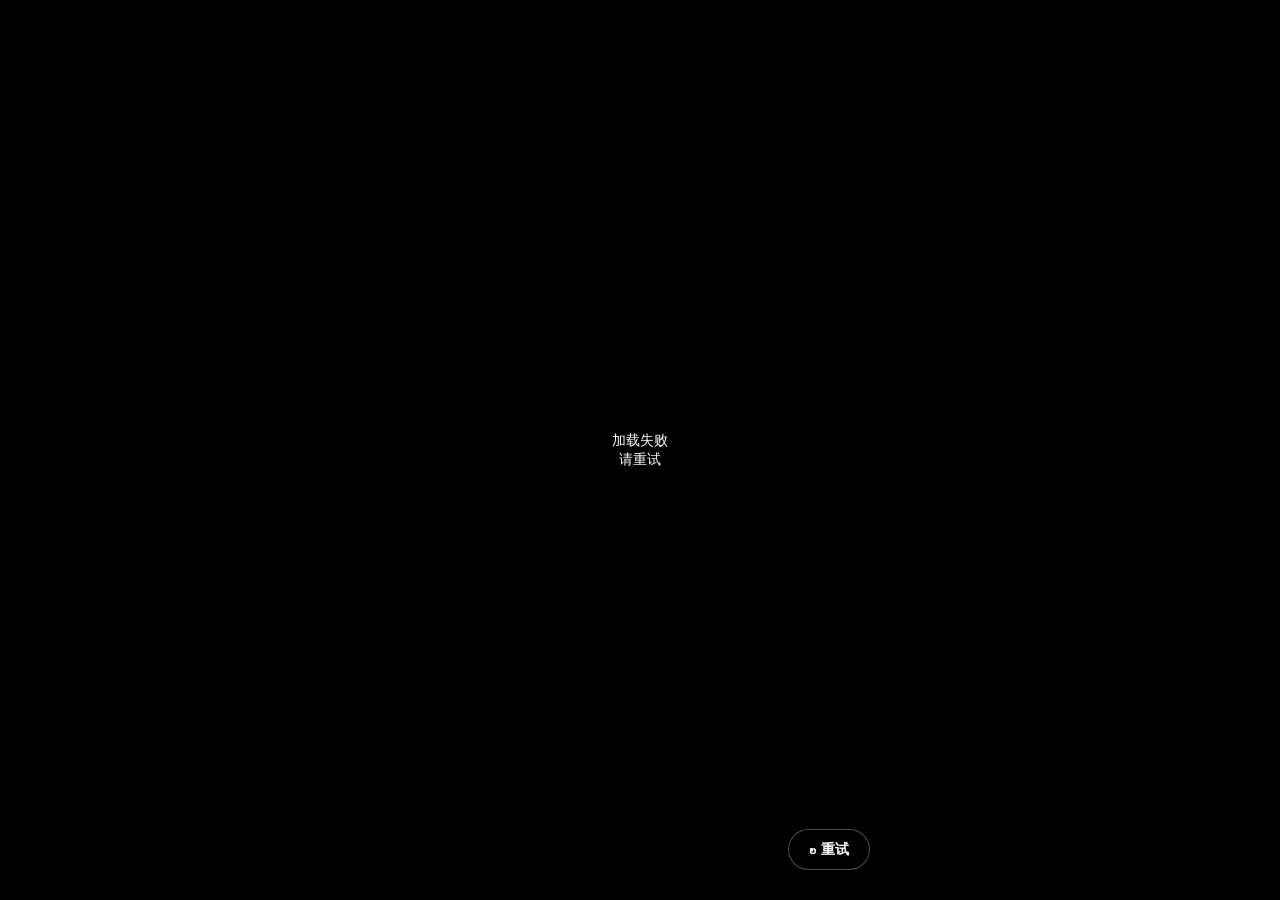
==== 小姐姐.html @ cc69798f "Add files via upload" ====
<!DOCTYPE html>
<html lang="zh-CN">
<head>
    <meta charset="UTF-8">
    <meta name="viewport" content="width=device-width, initial-scale=1.0, maximum-scale=1.0, user-scalable=no">
    <title>随机小姐姐视频</title>
    <style>
        * {
            box-sizing: border-box;
            margin: 0;
            padding: 0;
        }

        body {
            font-family: -apple-system, BlinkMacSystemFont, "Segoe UI", Roboto, sans-serif;
            background: #000; /* 背景改为黑色，突出视频 */
            height: 100vh;
            width: 100vw;
            display: flex;
            justify-content: center;
            align-items: center;
            overflow: hidden; /* 防止滚动 */
        }

        .container {
            position: relative;
            width: 100%;
            height: 100%;
            max-width: 500px; /* 平板/桌面端限制最大宽度，保持手机比例 */
            background: #111;
            display: flex;
            flex-direction: column;
        }

        .video-wrapper {
            position: relative;
            width: 100%;
            height: 100%;
            background: #000;
            display: flex;
            justify-content: center;
            align-items: center;
        }

        video {
            width: 100%;
            height: 100%;
            object-fit: cover; /* 充满容器 */
            display: block;
        }

        /* 加载动画 */
        .loader {
            position: absolute;
            width: 40px;
            height: 40px;
            border: 4px solid rgba(255,255,255,0.3);
            border-radius: 50%;
            border-top-color: #fff;
            animation: spin 1s ease-in-out infinite;
            z-index: 5;
        }

        /* 错误提示 */
        .error-msg {
            position: absolute;
            color: #fff;
            background: rgba(0,0,0,0.6);
            padding: 10px 20px;
            border-radius: 20px;
            font-size: 0.9rem;
            display: none;
            z-index: 5;
            text-align: center;
        }

        /* 悬浮按钮样式 */
        .float-btn {
            position: absolute;
            bottom: 30px;
            right: 20px;
            background: rgba(0, 0, 0, 0.6); /* 半透明黑底 */
            backdrop-filter: blur(5px);
            color: white;
            border: 1px solid rgba(255,255,255,0.3);
            padding: 10px 20px;
            font-size: 0.9rem;
            border-radius: 30px;
            cursor: pointer;
            outline: none;
            box-shadow: 0 4px 15px rgba(0,0,0,0.5);
            transition: all 0.3s ease;
            font-weight: 600;
            z-index: 20; /* 确保在视频控制器之上 */
            display: flex;
            align-items: center;
            gap: 5px;
        }

        .float-btn:hover {
            background: rgba(255, 107, 107, 0.8);
            border-color: transparent;
            transform: scale(1.05);
        }

        .float-btn:active {
            transform: scale(0.95);
        }

        .float-btn:disabled {
            background: rgba(50,50,50,0.8);
            color: #aaa;
            cursor: not-allowed;
            transform: none;
        }

        /* 标题信息悬浮层 (可选，为了不遮挡视频，做得很精简) */
        .info-overlay {
            position: absolute;
            bottom: 80px; /* 在按钮上方 */
            left: 15px;
            right: 80px;
            z-index: 10;
            color: white;
            text-shadow: 0 1px 3px rgba(0,0,0,0.8);
            pointer-events: none; /* 让点击穿透 */
            opacity: 0;
            transition: opacity 0.3s;
        }
        
        .info-title {
            font-size: 1rem;
            font-weight: bold;
            margin-bottom: 4px;
            display: -webkit-box;
            -webkit-line-clamp: 2;
            -webkit-box-orient: vertical;
            overflow: hidden;
        }

        .info-author {
            font-size: 0.8rem;
            opacity: 0.9;
        }

        @keyframes spin {
            to { transform: rotate(360deg); }
        }
    </style>
</head>
<body>

    <div class="container">
        <div class="video-wrapper">
            <div class="loader" id="loader"></div>
            <span class="error-msg" id="errorMsg">加载失败<br>请重试</span>
            
            <!-- 视频信息悬浮显示 -->
            <div class="info-overlay" id="infoArea">
                <div class="info-title" id="videoTitle">加载中...</div>
                <div class="info-author" id="videoAuthor">作者：未知</div>
            </div>

            <!-- 视频标签 -->
            <video id="videoPlayer" playsinline controls loop>
                您的浏览器不支持 Video 标签。
            </video>

            <!-- 悬浮按钮 -->
            <button id="refreshBtn" class="float-btn" onclick="loadVideo()">
                <span>↻</span> 换一个
            </button>
        </div>
    </div>

    <script>
        const API_URL = 'http://api.xn--ei1aa.cn/API/ks_new.php';
        
        const videoEl = document.getElementById('videoPlayer');
        const loader = document.getElementById('loader');
        const errorMsg = document.getElementById('errorMsg');
        const refreshBtn = document.getElementById('refreshBtn');
        const titleEl = document.getElementById('videoTitle');
        const authorEl = document.getElementById('videoAuthor');
        const infoArea = document.getElementById('infoArea');

        window.onload = loadVideo;

        async function loadVideo() {
            setLoading(true);
            infoArea.style.opacity = '0';
            videoEl.style.opacity = '0';
            
            const url = `${API_URL}?t=${new Date().getTime()}`;

            try {
                const response = await fetch(url);
                if (!response.ok) throw new Error('网络异常');

                const data = await response.json();

                if (data.code === 0 && data.data) {
                    const { Video, Cover, Title, Author } = data.data;

                    videoEl.src = Video;
                    if (Cover) videoEl.poster = Cover;

                    titleEl.textContent = Title || "无标题";
                    authorEl.textContent = `作者：${Author || "未知"}`;

                    videoEl.onloadeddata = () => {
                        setLoading(false);
                        videoEl.style.opacity = '1';
                        infoArea.style.opacity = '1';
                        videoEl.play().catch(() => {});
                    };

                    videoEl.onerror = () => handleError("视频无法播放");

                } else {
                    throw new Error(data.Tips || "数据错误");
                }

            } catch (error) {
                console.error(error);
                handleError("加载失败");
            }
        }

        function setLoading(isLoading) {
            if (isLoading) {
                loader.style.display = 'block';
                errorMsg.style.display = 'none';
                refreshBtn.disabled = true;
                refreshBtn.innerHTML = '<span>⟳</span> 加载中...';
            } else {
                loader.style.display = 'none';
                refreshBtn.disabled = false;
                refreshBtn.innerHTML = '<span>↻</span> 换一个';
            }
        }

        function handleError(msg) {
            loader.style.display = 'none';
            errorMsg.style.display = 'block';
            refreshBtn.disabled = false;
            refreshBtn.innerHTML = '<span>↻</span> 重试';
        }
    </script>
</body>
</html>
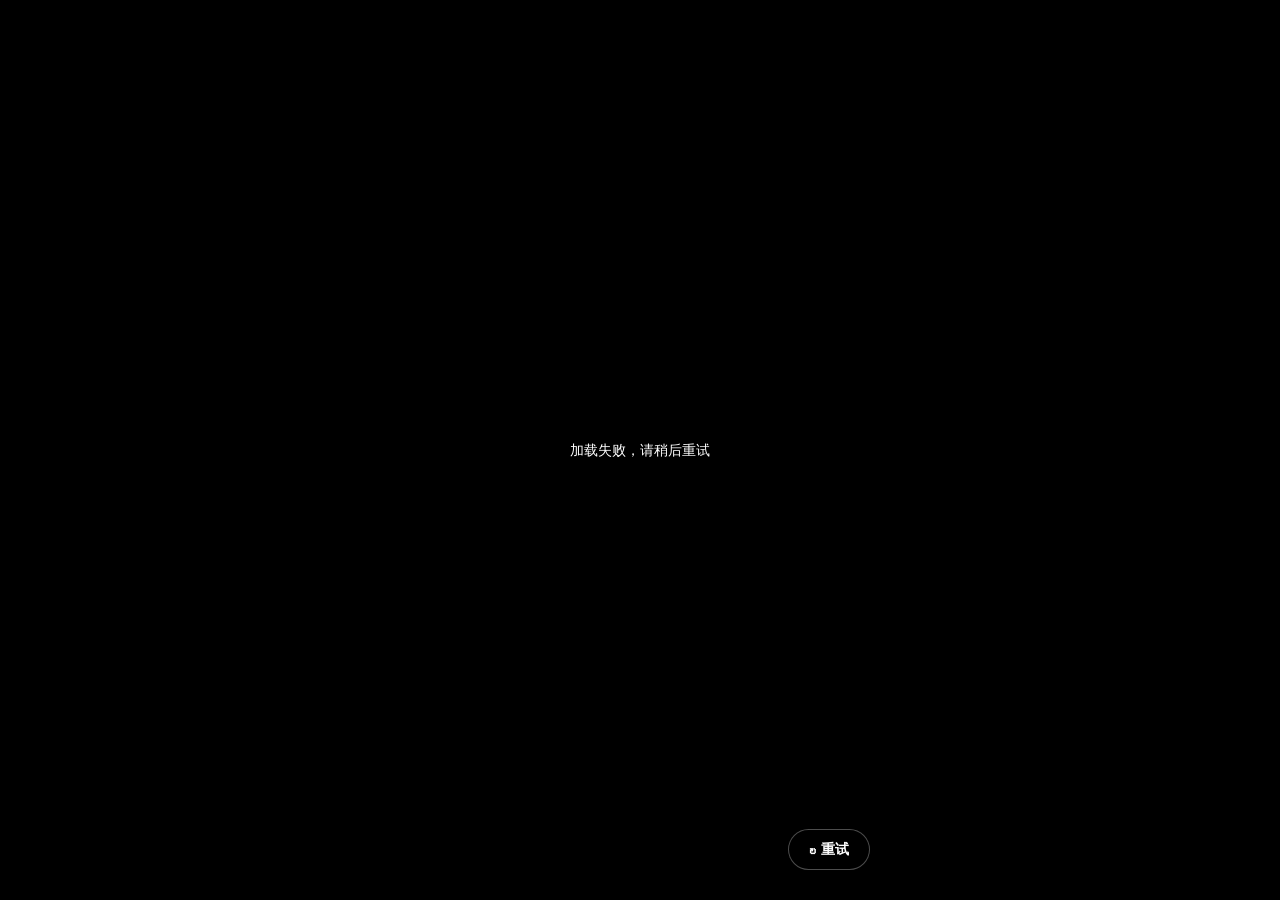
==== commit 892b0ff6: "Update 小姐姐.html" ====
--- a/小姐姐.html
+++ b/小姐姐.html
@@ -13,20 +13,20 @@
 
         body {
             font-family: -apple-system, BlinkMacSystemFont, "Segoe UI", Roboto, sans-serif;
-            background: #000; /* 背景改为黑色，突出视频 */
+            background: #000;
             height: 100vh;
             width: 100vw;
             display: flex;
             justify-content: center;
             align-items: center;
-            overflow: hidden; /* 防止滚动 */
+            overflow: hidden;
         }
 
         .container {
             position: relative;
             width: 100%;
             height: 100%;
-            max-width: 500px; /* 平板/桌面端限制最大宽度，保持手机比例 */
+            max-width: 500px;
             background: #111;
             display: flex;
             flex-direction: column;
@@ -45,11 +45,10 @@
         video {
             width: 100%;
             height: 100%;
-            object-fit: cover; /* 充满容器 */
+            object-fit: cover;
             display: block;
         }
 
-        /* 加载动画 */
         .loader {
             position: absolute;
             width: 40px;
@@ -61,7 +60,6 @@
             z-index: 5;
         }
 
-        /* 错误提示 */
         .error-msg {
             position: absolute;
             color: #fff;
@@ -74,12 +72,11 @@
             text-align: center;
         }
 
-        /* 悬浮按钮样式 */
         .float-btn {
             position: absolute;
             bottom: 30px;
             right: 20px;
-            background: rgba(0, 0, 0, 0.6); /* 半透明黑底 */
+            background: rgba(0, 0, 0, 0.6);
             backdrop-filter: blur(5px);
             color: white;
             border: 1px solid rgba(255,255,255,0.3);
@@ -91,7 +88,7 @@
             box-shadow: 0 4px 15px rgba(0,0,0,0.5);
             transition: all 0.3s ease;
             font-weight: 600;
-            z-index: 20; /* 确保在视频控制器之上 */
+            z-index: 20;
             display: flex;
             align-items: center;
             gap: 5px;
@@ -114,16 +111,15 @@
             transform: none;
         }
 
-        /* 标题信息悬浮层 (可选，为了不遮挡视频，做得很精简) */
         .info-overlay {
             position: absolute;
-            bottom: 80px; /* 在按钮上方 */
+            bottom: 80px;
             left: 15px;
             right: 80px;
             z-index: 10;
             color: white;
             text-shadow: 0 1px 3px rgba(0,0,0,0.8);
-            pointer-events: none; /* 让点击穿透 */
+            pointer-events: none;
             opacity: 0;
             transition: opacity 0.3s;
         }
@@ -155,18 +151,15 @@
             <div class="loader" id="loader"></div>
             <span class="error-msg" id="errorMsg">加载失败<br>请重试</span>
             
-            <!-- 视频信息悬浮显示 -->
             <div class="info-overlay" id="infoArea">
                 <div class="info-title" id="videoTitle">加载中...</div>
                 <div class="info-author" id="videoAuthor">作者：未知</div>
             </div>
 
-            <!-- 视频标签 -->
             <video id="videoPlayer" playsinline controls loop>
                 您的浏览器不支持 Video 标签。
             </video>
 
-            <!-- 悬浮按钮 -->
             <button id="refreshBtn" class="float-btn" onclick="loadVideo()">
                 <span>↻</span> 换一个
             </button>
@@ -174,7 +167,13 @@
     </div>
 
     <script>
-        const API_URL = 'http://api.xn--ei1aa.cn/API/ks_new.php';
+        const ORIGINAL_API_URL = 'http://api.xn--ei1aa.cn/API/ks_new.php';
+        // 使用多个CORS代理，如果第一个失败会自动尝试下一个
+        const PROXY_SERVICES = [
+            'https://api.allorigins.win/raw?url=',  // 代理1
+            'https://corsproxy.io/?',              // 代理2
+            'https://api.codetabs.com/v1/proxy?quest='  // 代理3
+        ];
         
         const videoEl = document.getElementById('videoPlayer');
         const loader = document.getElementById('loader');
@@ -191,40 +190,60 @@
             infoArea.style.opacity = '0';
             videoEl.style.opacity = '0';
             
-            const url = `${API_URL}?t=${new Date().getTime()}`;
-
-            try {
-                const response = await fetch(url);
-                if (!response.ok) throw new Error('网络异常');
-
-                const data = await response.json();
-
-                if (data.code === 0 && data.data) {
-                    const { Video, Cover, Title, Author } = data.data;
-
-                    videoEl.src = Video;
-                    if (Cover) videoEl.poster = Cover;
-
-                    titleEl.textContent = Title || "无标题";
-                    authorEl.textContent = `作者：${Author || "未知"}`;
-
-                    videoEl.onloadeddata = () => {
-                        setLoading(false);
-                        videoEl.style.opacity = '1';
-                        infoArea.style.opacity = '1';
-                        videoEl.play().catch(() => {});
-                    };
-
-                    videoEl.onerror = () => handleError("视频无法播放");
-
-                } else {
-                    throw new Error(data.Tips || "数据错误");
+            const targetUrl = `${ORIGINAL_API_URL}?t=${new Date().getTime()}`;
+            
+            // 尝试多个代理，直到成功
+            let lastError = null;
+            
+            for (let i = 0; i < PROXY_SERVICES.length; i++) {
+                try {
+                    const proxyUrl = PROXY_SERVICES[i] + encodeURIComponent(targetUrl);
+                    console.log(`尝试代理 ${i+1}: ${PROXY_SERVICES[i].split('/')[2]}`);
+                    
+                    const response = await fetch(proxyUrl, {
+                        // 添加超时控制
+                        signal: AbortSignal.timeout(10000)
+                    });
+                    
+                    if (!response.ok) {
+                        throw new Error(`代理 ${i+1} 返回状态: ${response.status}`);
+                    }
+
+                    const data = await response.json();
+
+                    if (data.code === 0 && data.data) {
+                        const { Video, Cover, Title, Author } = data.data;
+
+                        videoEl.src = Video;
+                        if (Cover) videoEl.poster = Cover;
+
+                        titleEl.textContent = Title || "无标题";
+                        authorEl.textContent = `作者：${Author || "未知"}`;
+
+                        videoEl.onloadeddata = () => {
+                            setLoading(false);
+                            videoEl.style.opacity = '1';
+                            infoArea.style.opacity = '1';
+                            videoEl.play().catch(() => {});
+                        };
+
+                        videoEl.onerror = () => handleError("视频无法播放");
+                        return; // 成功，退出函数
+                        
+                    } else {
+                        throw new Error(data.Tips || "数据格式错误");
+                    }
+                    
+                } catch (error) {
+                    lastError = error;
+                    console.warn(`代理 ${i+1} 失败:`, error.message);
+                    // 继续尝试下一个代理
                 }
-
-            } catch (error) {
-                console.error(error);
-                handleError("加载失败");
             }
+            
+            // 所有代理都失败
+            console.error('所有代理尝试均失败:', lastError);
+            handleError("加载失败，请稍后重试");
         }
 
         function setLoading(isLoading) {
@@ -242,10 +261,20 @@
 
         function handleError(msg) {
             loader.style.display = 'none';
+            errorMsg.textContent = msg;
             errorMsg.style.display = 'block';
             refreshBtn.disabled = false;
             refreshBtn.innerHTML = '<span>↻</span> 重试';
         }
+        
+        // 为fetch添加超时支持
+        if (!AbortSignal.timeout) {
+            AbortSignal.timeout = function(ms) {
+                const controller = new AbortController();
+                setTimeout(() => controller.abort(), ms);
+                return controller.signal;
+            };
+        }
     </script>
 </body>
 </html>
